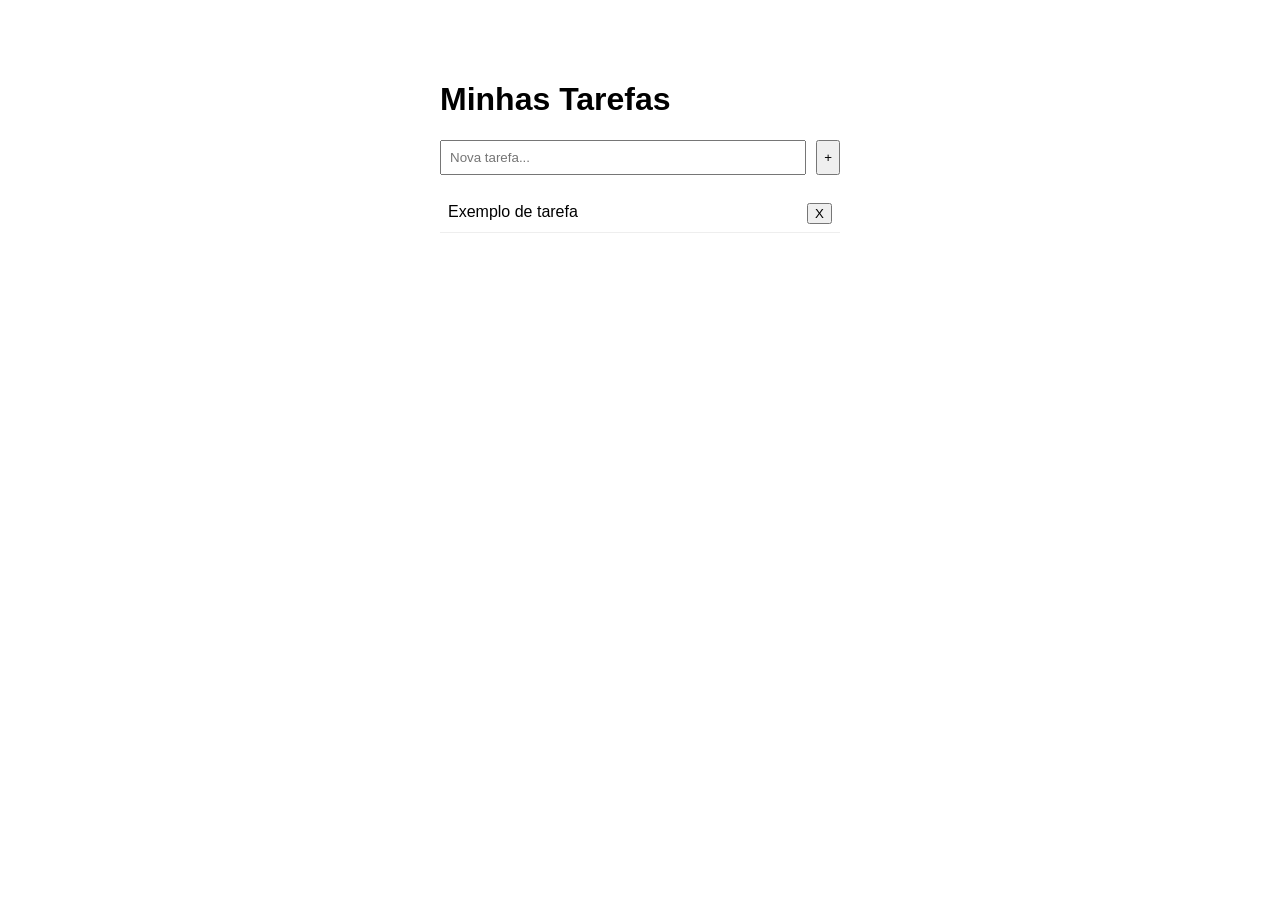
==== Index.html @ d0881978 "front1 Começando o front-end" ====
<!DOCTYPE html>
<html lang="pt-BR">
<head>
    <meta charset="UTF-8">
    <meta name="viewport" content="width=device-width, initial-scale=1.0">
    <title>Tarefas</title>
    <style>
        body { font-family: sans-serif; max-width: 400px; margin: 40px auto; padding: 20px; }
        .entrada-tarefa { display: flex; gap: 10px; margin-bottom: 20px; }
        input { flex: 1; padding: 8px; }
        ul { list-style: none; padding: 0; }
        li { display: flex; justify-content: space-between; padding: 8px; border-bottom: 1px solid #eee; }
    </style>
</head>
<body>

    <h1>Minhas Tarefas</h1>
    
    <div class="entrada-tarefa">
        <input type="text" id="nova-tarefa" placeholder="Nova tarefa...">
        <button onclick="adicionarTarefa()">+</button>
    </div>

    <ul id="lista-tarefas">
        <li>Exemplo de tarefa <button>X</button></li>
    </ul>

    <script>
        function adicionarTarefa() {
            alert('Botão clicado!');
        }
    </script>
</body>
</html>
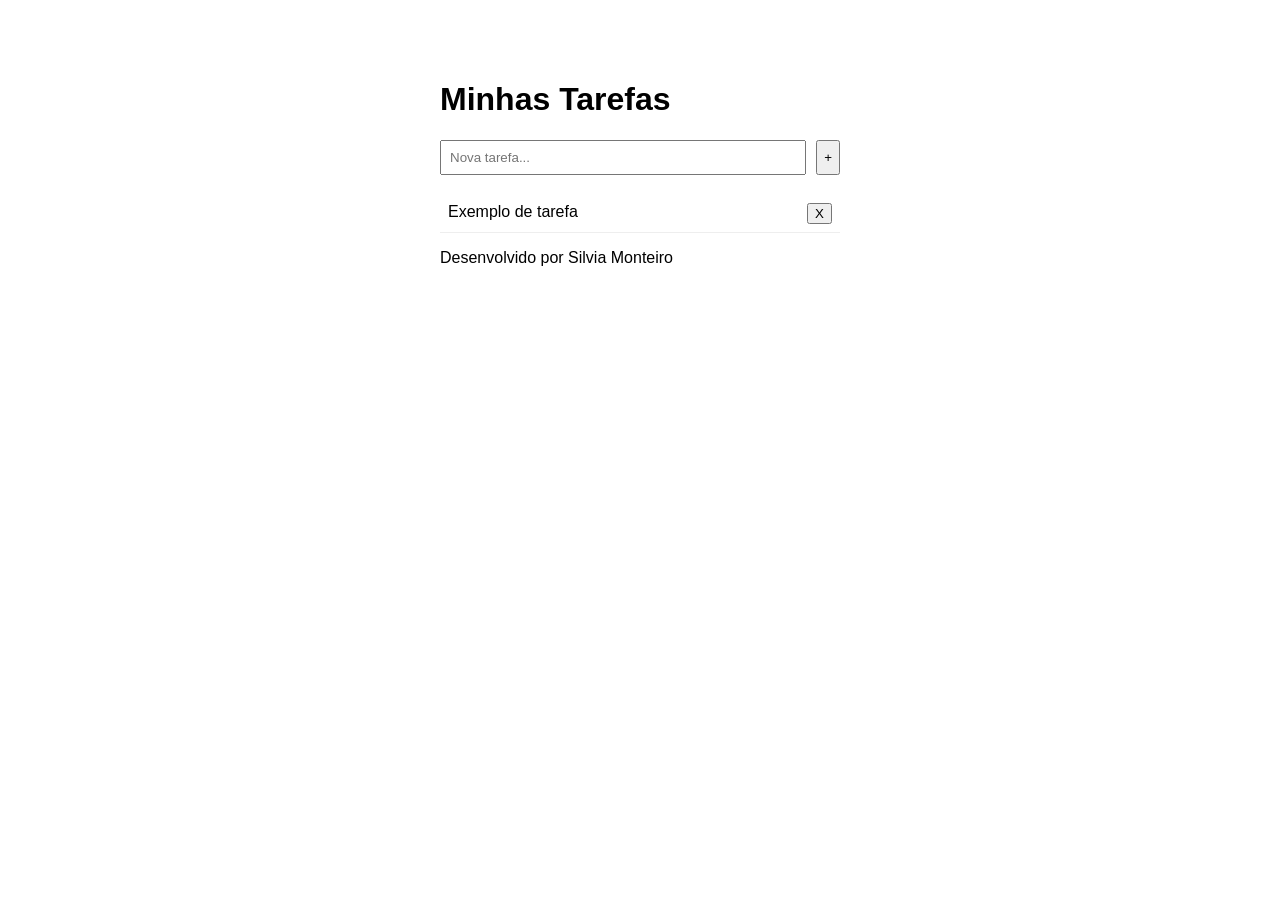
==== commit f4c7fd4f: "commit01 ajustes" ====
--- a/Index.html
+++ b/Index.html
@@ -3,7 +3,7 @@
 <head>
     <meta charset="UTF-8">
     <meta name="viewport" content="width=device-width, initial-scale=1.0">
-    <title>Tarefas</title>
+    <title>Snotes</title>
     <style>
         body { font-family: sans-serif; max-width: 400px; margin: 40px auto; padding: 20px; }
         .entrada-tarefa { display: flex; gap: 10px; margin-bottom: 20px; }
@@ -24,11 +24,16 @@
     <ul id="lista-tarefas">
         <li>Exemplo de tarefa <button>X</button></li>
     </ul>
-
+    <footer>
+        <p>
+            Desenvolvido por Silvia Monteiro
+        </p>
+    </footer>
     <script>
         function adicionarTarefa() {
             alert('Botão clicado!');
         }
     </script>
+
 </body>
 </html>
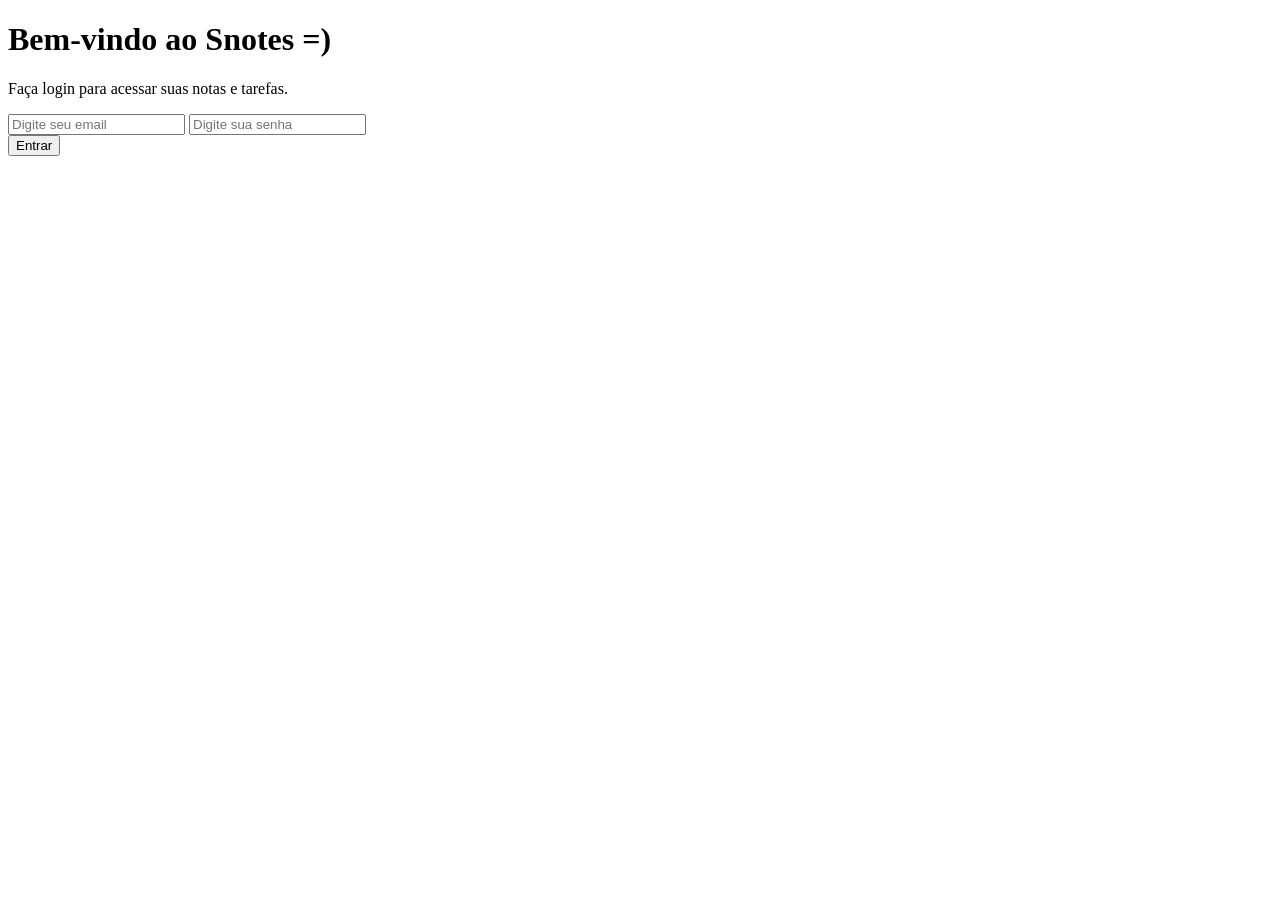
==== commit 1d486f99: "login01 iniciando tela de login" ====
--- a/Index.html
+++ b/Index.html
@@ -3,37 +3,20 @@
 <head>
     <meta charset="UTF-8">
     <meta name="viewport" content="width=device-width, initial-scale=1.0">
-    <title>Snotes</title>
-    <style>
-        body { font-family: sans-serif; max-width: 400px; margin: 40px auto; padding: 20px; }
-        .entrada-tarefa { display: flex; gap: 10px; margin-bottom: 20px; }
-        input { flex: 1; padding: 8px; }
-        ul { list-style: none; padding: 0; }
-        li { display: flex; justify-content: space-between; padding: 8px; border-bottom: 1px solid #eee; }
-    </style>
+    <title>Login</title>
 </head>
 <body>
+    <div class="login-container">
+    <h1>Bem-vindo ao Snotes =)</h1>
+    <p>Faça login para acessar suas notas e tarefas.</p>
+    <form action="Pages/tarefas.html">
+    <input type="email" required placeholder="Digite seu email">
+    <input type="password" required placeholder="Digite sua senha">
+    </div>
+    </form>
 
-    <h1>Minhas Tarefas</h1>
-    
-    <div class="entrada-tarefa">
-        <input type="text" id="nova-tarefa" placeholder="Nova tarefa...">
-        <button onclick="adicionarTarefa()">+</button>
-    </div>
-
-    <ul id="lista-tarefas">
-        <li>Exemplo de tarefa <button>X</button></li>
-    </ul>
-    <footer>
-        <p>
-            Desenvolvido por Silvia Monteiro
-        </p>
-    </footer>
-    <script>
-        function adicionarTarefa() {
-            alert('Botão clicado!');
-        }
-    </script>
+    <button type="submit">Entrar</button>
+</form>
 
 </body>
 </html>
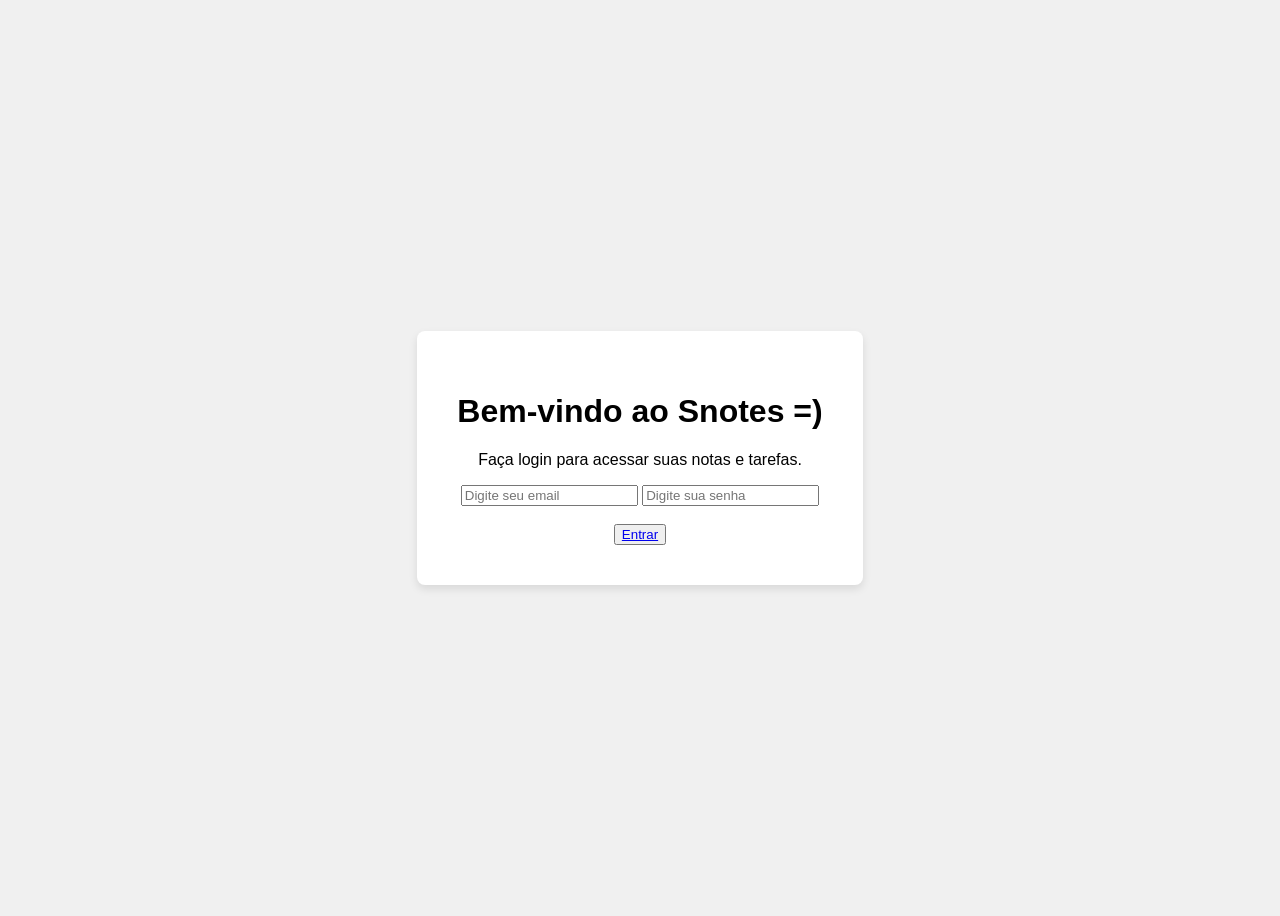
==== commit afc1eb71: "desgin aprimorando design provisorio do login" ====
--- a/Index.html
+++ b/Index.html
@@ -4,18 +4,23 @@
     <meta charset="UTF-8">
     <meta name="viewport" content="width=device-width, initial-scale=1.0">
     <title>Login</title>
+    <link rel="stylesheet" href="css/login.css">
 </head>
 <body>
-    <div class="login-container">
-    <h1>Bem-vindo ao Snotes =)</h1>
-    <p>Faça login para acessar suas notas e tarefas.</p>
-    <form action="Pages/tarefas.html">
-    <input type="email" required placeholder="Digite seu email">
-    <input type="password" required placeholder="Digite sua senha">
-    </div>
-    </form>
-
-    <button type="submit">Entrar</button>
+    <main>
+        <div class="login-container">
+        <h1>Bem-vindo ao Snotes =)</h1>
+        <p>Faça login para acessar suas notas e tarefas.</p>
+        <form action="Pages/tarefas.html">
+        <input type="email" required placeholder="Digite seu email">
+        <input type="password" required placeholder="Digite sua senha">
+        
+        </div>
+        </form>
+        <br>
+        <button type="submit"><a href="Pages/tarefas.html">Entrar</a></button>
+    </main>
+    </body>
 </form>
 
 </body>
--- a/css/login.css
+++ b/css/login.css
@@ -0,0 +1,22 @@
+@charset "UTF-8";
+
+*{
+    font-family: Sans-Serif;
+
+}
+
+body{
+    background-color: #f0f0f0;
+    display: flex;
+    justify-content: center;
+    align-items: center;
+    height: 100vh;
+}
+
+main{
+    background-color: #fff;
+    padding: 40px;
+    border-radius: 8px;
+    box-shadow: 0 4px 8px rgba(0, 0, 0, 0.1);
+    text-align: center;
+}
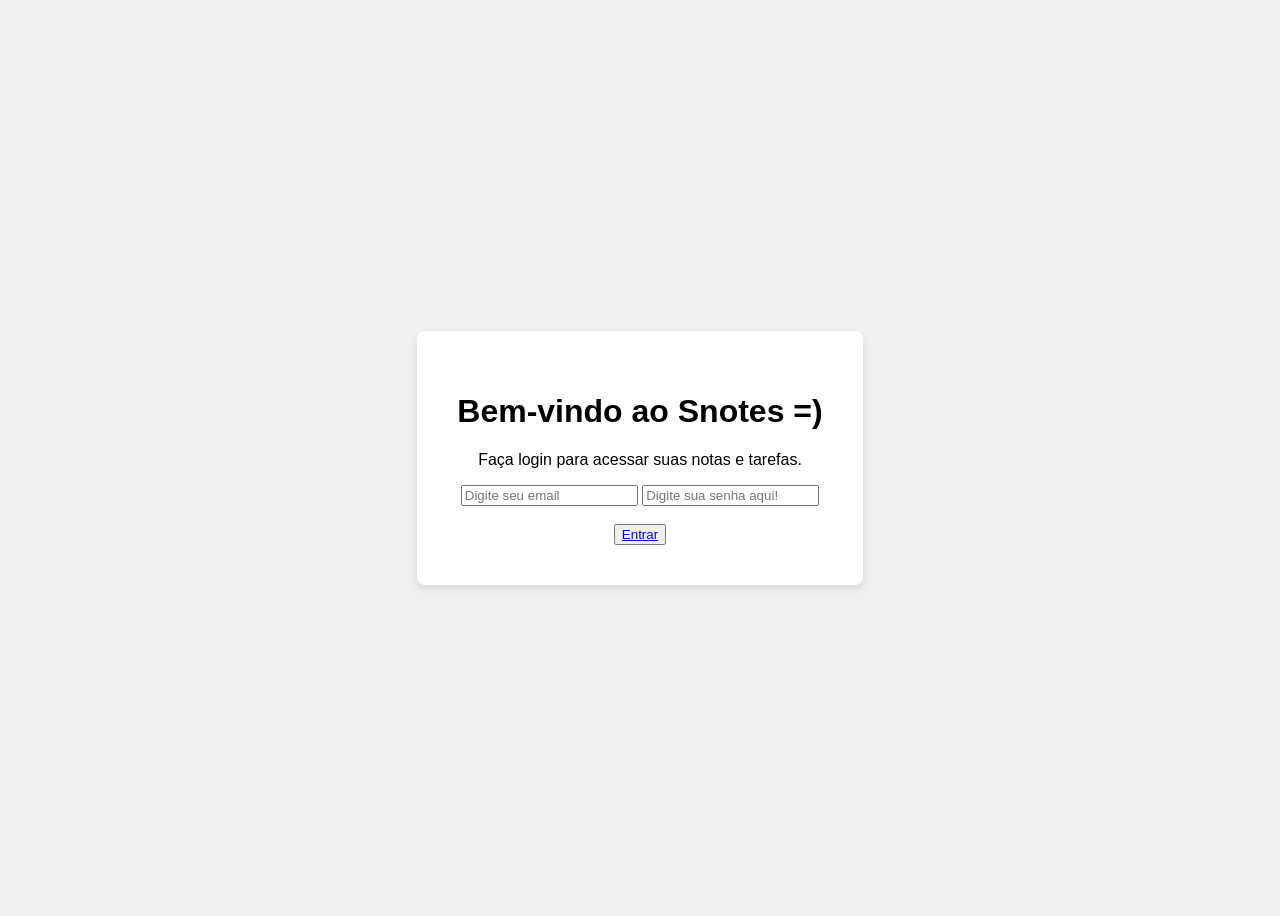
==== commit e49e79f4: "login teste" ====
--- a/Index.html
+++ b/Index.html
@@ -13,8 +13,7 @@
         <p>Faça login para acessar suas notas e tarefas.</p>
         <form action="Pages/tarefas.html">
         <input type="email" required placeholder="Digite seu email">
-        <input type="password" required placeholder="Digite sua senha">
-        
+        <input type="password" required placeholder="Digite sua senha aqui!">
         </div>
         </form>
         <br>
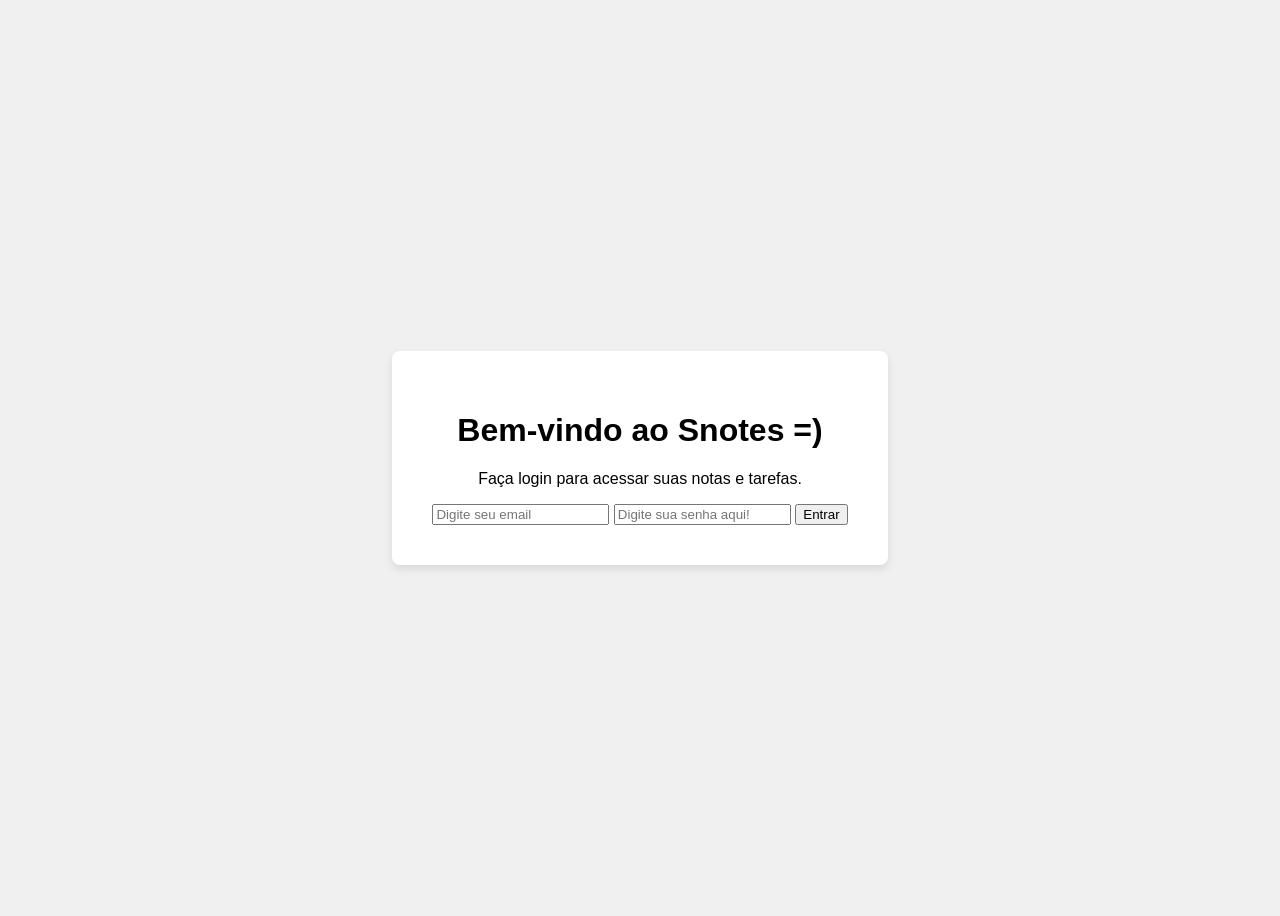
==== commit e61fdd63: "adiciona server.js com rots de login e tarefas" ====
--- a/Index.html
+++ b/Index.html
@@ -9,18 +9,37 @@
 <body>
     <main>
         <div class="login-container">
-        <h1>Bem-vindo ao Snotes =)</h1>
-        <p>Faça login para acessar suas notas e tarefas.</p>
-        <form action="Pages/tarefas.html">
-        <input type="email" required placeholder="Digite seu email">
-        <input type="password" required placeholder="Digite sua senha aqui!">
+            <h1>Bem-vindo ao Snotes =)</h1>
+            <p>Faça login para acessar suas notas e tarefas.</p>
+
+            <form id="form-login">
+                <input type="email" id="email" required placeholder="Digite seu email">
+                <input type="password" id="senha" required placeholder="Digite sua senha aqui!">
+                <button type="submit">Entrar</button>
+            </form>
+
+            <p id="erro" style="color:red; display:none">Email ou senha incorretos.</p>
         </div>
-        </form>
-        <br>
-        <button type="submit"><a href="Pages/tarefas.html">Entrar</a></button>
     </main>
-    </body>
-</form>
 
+    <script>
+        document.getElementById('form-login').onsubmit = async (e) => {
+            e.preventDefault();
+
+            const email = document.getElementById('email').value;
+            const senha = document.getElementById('senha').value;
+
+            const res = await fetch('http://localhost:3000/login', {
+                method: 'POST',
+                body: JSON.stringify({ email, senha })
+            });
+
+            if (res.ok) {
+                window.location.href = 'Pages/tarefas.html';
+            } else {
+                document.getElementById('erro').style.display = 'block';
+            }
+        };
+    </script>
 </body>
 </html>
